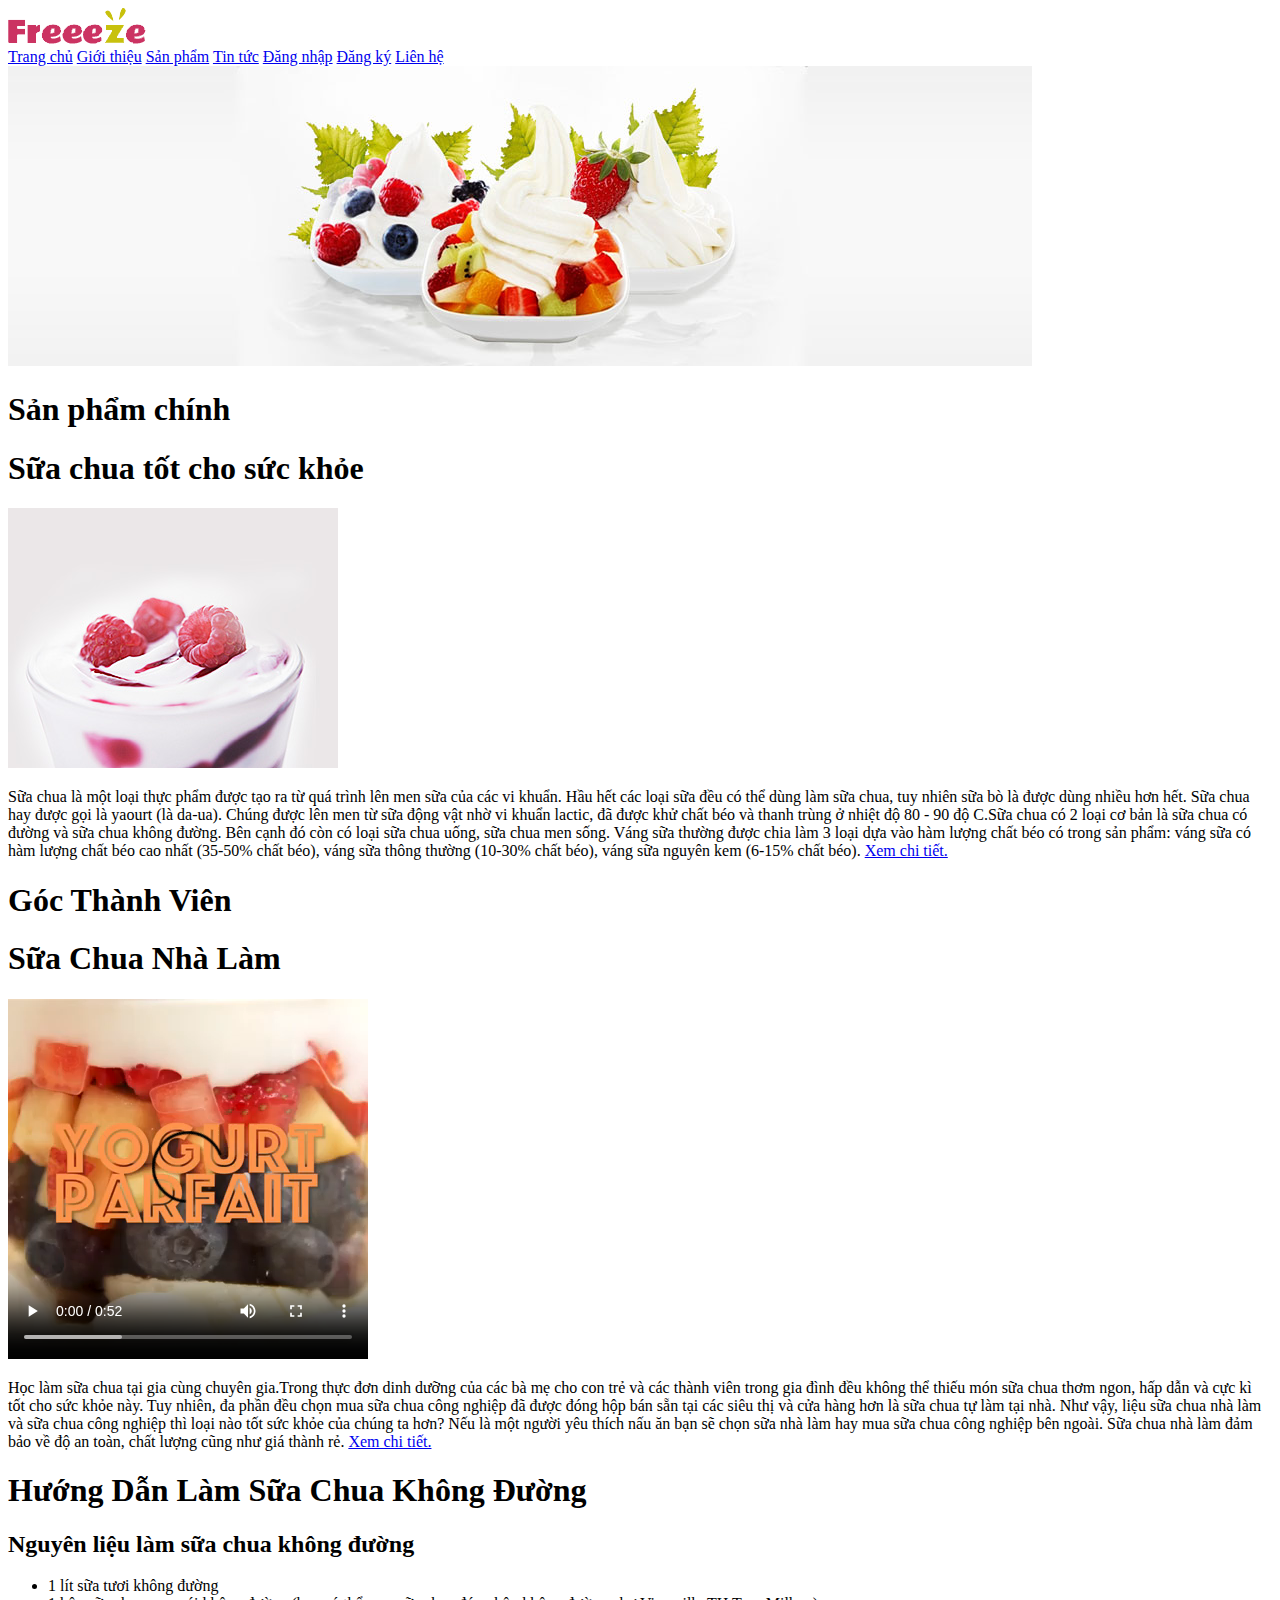
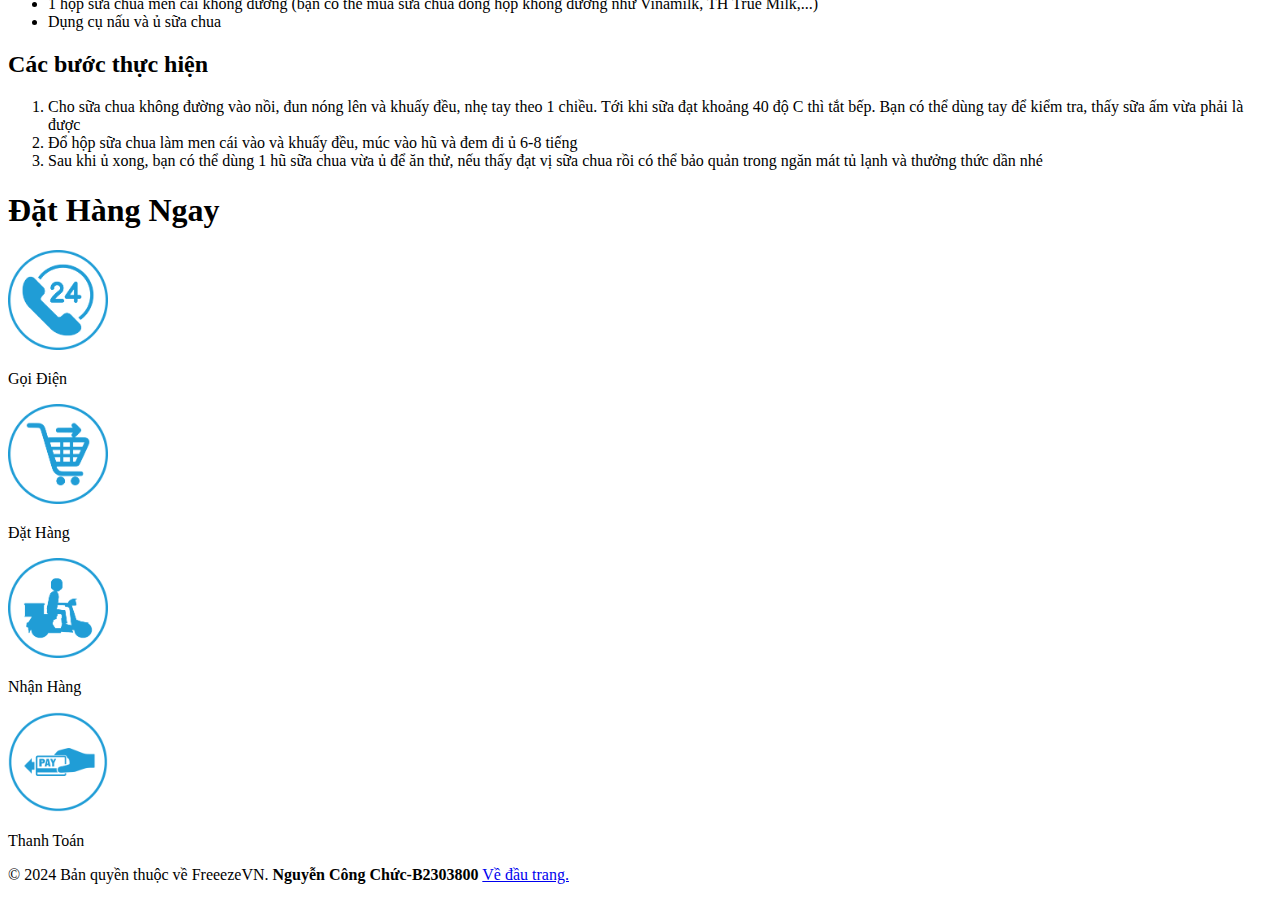
==== index.html @ a8f84d25 "change file name" ====
<!DOCTYPE html>
<html
  lang="en
"
>
  <head>
    <meta charset="UTF-8" />
    <meta name="viewport" content="width=device-width, initial-scale=1.0" />
    <title>Trang Chủ</title>
    <link
      rel="shortcut icon"
      
      href="./images/favicon.ico"
      type="image/x-icon"
    />
  </head>
  <body>
    <header>
      <div id="logo">
        <img src="./images/logo.png" alt="" />
      </div>
      <nav>
        <a target="_self" href="index.html">Trang chủ</a>
        <a target="_blank" href="gioithieu_NguyenCongChuc_B2303800.html">Giới thiệu</a>
        <a target="_blank" href="sanpham_NguyenCongChuc_B2303800.html">Sản phẩm</a>
        <a target="_blank" href="tintuc_NguyenCongChuc_B2303800.html">Tin tức</a>
        <a target="_blank" href="dangnhap_NguyenCongChuc_B2303800.html">Đăng nhập</a>
        <a target="_blank" href="dangky_NguyenCongChuc_B2303800.html">Đăng ký</a>
        <a target="_blank" href="lienhe_NguyenCongChuc_B2303800.html">Liên hệ</a>
      </nav>
    </header>
    <main>
      <article>
        <section>
          <img src="./images/trangchu/bg-home.jpg" alt="" />
          <h1>Sản phẩm chính</h1>
          <h1>Sữa chua tốt cho sức khỏe</h1>
          <img src="./images/trangchu/yogurt.jpg" alt="" />
          <p>
            Sữa chua là một loại thực phẩm được tạo ra từ quá trình lên men sữa
            của các vi khuẩn. Hầu hết các loại sữa đều có thể dùng làm sữa chua,
            tuy nhiên sữa bò là được dùng nhiều hơn hết. Sữa chua hay được gọi
            là yaourt (là da-ua). Chúng được lên men từ sữa động vật nhờ vi
            khuẩn lactic, đã được khử chất béo và thanh trùng ở nhiệt độ 80 - 90
            độ C.Sữa chua có 2 loại cơ bản là sữa chua có đường và sữa chua
            không đường. Bên cạnh đó còn có loại sữa chua uống, sữa chua men
            sống. Váng sữa thường được chia làm 3 loại dựa vào hàm lượng chất
            béo có trong sản phẩm: váng sữa có hàm lượng chất béo cao nhất
            (35-50% chất béo), váng sữa thông thường (10-30% chất béo), váng sữa
            nguyên kem (6-15% chất béo). <a href="#">Xem chi tiết.</a>
          </p>
        </section>
        <section>
          <h1>Góc Thành Viên</h1>
          <h1>Sữa Chua Nhà Làm</h1>
          <video
            controls
            autoplay
            src="./images/trangchu/yogurt.mp4"
          ></video>
          <p>
            Học làm sữa chua tại gia cùng chuyên gia.Trong thực đơn dinh dưỡng
            của các bà mẹ cho con trẻ và các thành viên trong gia đình đều không
            thể thiếu món sữa chua thơm ngon, hấp dẫn và cực kì tốt cho sức khỏe
            này. Tuy nhiên, đa phần đều chọn mua sữa chua công nghiệp đã được
            đóng hộp bán sẵn tại các siêu thị và cửa hàng hơn là sữa chua tự làm
            tại nhà. Như vậy, liệu sữa chua nhà làm và sữa chua công nghiệp thì
            loại nào tốt sức khỏe của chúng ta hơn? Nếu là một người yêu thích
            nấu ăn bạn sẽ chọn sữa nhà làm hay mua sữa chua công nghiệp bên
            ngoài. Sữa chua nhà làm đảm bảo về độ an toàn, chất lượng cũng như
            giá thành rẻ. <a href="#">Xem chi tiết.</a>
          </p>
        </section>
        <section>
          <h1>Hướng Dẫn Làm Sữa Chua Không Đường</h1>
          <h2>Nguyên liệu làm sữa chua không đường</h2>
          <ul>
            <li>1 lít sữa tươi không đường</li>
            <li>
              1 hộp sữa chua men cái không đường (bạn có thể mua sữa chua đóng
              hộp không đường như Vinamilk, TH True Milk,...)
            </li>
            <li>Dụng cụ nấu và ủ sữa chua</li>
          </ul>
          <h2>Các bước thực hiện</h2>
          <ol>
            <li>
              Cho sữa chua không đường vào nồi, đun nóng lên và khuấy đều, nhẹ
              tay theo 1 chiều. Tới khi sữa đạt khoảng 40 độ C thì tắt bếp. Bạn
              có thể dùng tay để kiểm tra, thấy sữa ấm vừa phải là được
            </li>
            <li>
              Đổ hộp sữa chua làm men cái vào và khuấy đều, múc vào hũ và đem đi
              ủ 6-8 tiếng
            </li>
            <li>
              Sau khi ủ xong, bạn có thể dùng 1 hũ sữa chua vừa ủ để ăn thử, nếu
              thấy đạt vị sữa chua rồi có thể bảo quản trong ngăn mát tủ lạnh và
              thưởng thức dần nhé
            </li>
          </ol>
        </section>
        <section>
          <h1>Đặt Hàng Ngay</h1>
          <img
            src="./images/trangchu/order_1.png"
            alt="Gọi điện"
            width="100"
          />
          <p>Gọi Điện</p>
          <img
            src="./images/trangchu/order_2.png"
            alt="Đặt Hàng"
            width="100"
          />
          <p>Đặt Hàng</p>
          <img
            src="./images/trangchu/order_3.png"
            alt="Nhận Hàng"
            width="100"
          />
          <p>Nhận Hàng</p>
          <img
            src="./images/trangchu/order_4.png"
            alt="Thanh Toán"
            width="100"
          />
          <p>Thanh Toán</p>
        </section>
      </article>
    </main>
    <footer>
      <p>
        &copy; 2024 Bản quyền thuộc về FreeezeVN.
        <b>Nguyễn Công Chức-B2303800</b>
        <a href="#logo">Về đầu trang.</a>
      </p>
    </footer>
  </body>
</html>
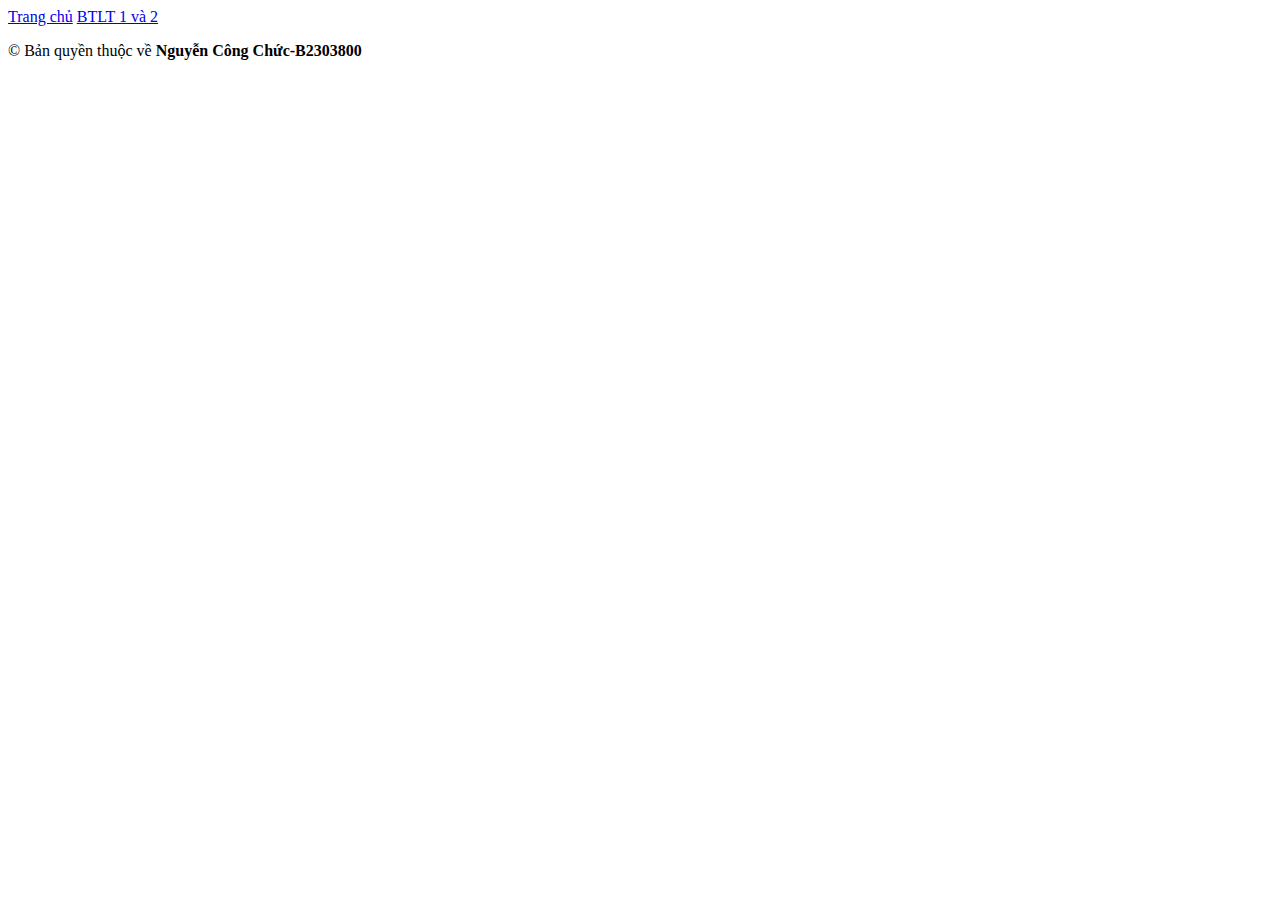
==== commit ed9fb981: "Update index.html" ====
--- a/index.html
+++ b/index.html
@@ -16,124 +16,23 @@
   </head>
   <body>
     <header>
-      <div id="logo">
-        <img src="./images/logo.png" alt="" />
-      </div>
+      
       <nav>
         <a target="_self" href="index.html">Trang chủ</a>
-        <a target="_blank" href="gioithieu_NguyenCongChuc_B2303800.html">Giới thiệu</a>
-        <a target="_blank" href="sanpham_NguyenCongChuc_B2303800.html">Sản phẩm</a>
-        <a target="_blank" href="tintuc_NguyenCongChuc_B2303800.html">Tin tức</a>
-        <a target="_blank" href="dangnhap_NguyenCongChuc_B2303800.html">Đăng nhập</a>
-        <a target="_blank" href="dangky_NguyenCongChuc_B2303800.html">Đăng ký</a>
-        <a target="_blank" href="lienhe_NguyenCongChuc_B2303800.html">Liên hệ</a>
+        <a target="_blank" href="BTLT_NguyenCongChuc_B2303800.html">BTLT 1 và 2 </a>
+        
       </nav>
     </header>
     <main>
       <article>
-        <section>
-          <img src="./images/trangchu/bg-home.jpg" alt="" />
-          <h1>Sản phẩm chính</h1>
-          <h1>Sữa chua tốt cho sức khỏe</h1>
-          <img src="./images/trangchu/yogurt.jpg" alt="" />
-          <p>
-            Sữa chua là một loại thực phẩm được tạo ra từ quá trình lên men sữa
-            của các vi khuẩn. Hầu hết các loại sữa đều có thể dùng làm sữa chua,
-            tuy nhiên sữa bò là được dùng nhiều hơn hết. Sữa chua hay được gọi
-            là yaourt (là da-ua). Chúng được lên men từ sữa động vật nhờ vi
-            khuẩn lactic, đã được khử chất béo và thanh trùng ở nhiệt độ 80 - 90
-            độ C.Sữa chua có 2 loại cơ bản là sữa chua có đường và sữa chua
-            không đường. Bên cạnh đó còn có loại sữa chua uống, sữa chua men
-            sống. Váng sữa thường được chia làm 3 loại dựa vào hàm lượng chất
-            béo có trong sản phẩm: váng sữa có hàm lượng chất béo cao nhất
-            (35-50% chất béo), váng sữa thông thường (10-30% chất béo), váng sữa
-            nguyên kem (6-15% chất béo). <a href="#">Xem chi tiết.</a>
-          </p>
-        </section>
-        <section>
-          <h1>Góc Thành Viên</h1>
-          <h1>Sữa Chua Nhà Làm</h1>
-          <video
-            controls
-            autoplay
-            src="./images/trangchu/yogurt.mp4"
-          ></video>
-          <p>
-            Học làm sữa chua tại gia cùng chuyên gia.Trong thực đơn dinh dưỡng
-            của các bà mẹ cho con trẻ và các thành viên trong gia đình đều không
-            thể thiếu món sữa chua thơm ngon, hấp dẫn và cực kì tốt cho sức khỏe
-            này. Tuy nhiên, đa phần đều chọn mua sữa chua công nghiệp đã được
-            đóng hộp bán sẵn tại các siêu thị và cửa hàng hơn là sữa chua tự làm
-            tại nhà. Như vậy, liệu sữa chua nhà làm và sữa chua công nghiệp thì
-            loại nào tốt sức khỏe của chúng ta hơn? Nếu là một người yêu thích
-            nấu ăn bạn sẽ chọn sữa nhà làm hay mua sữa chua công nghiệp bên
-            ngoài. Sữa chua nhà làm đảm bảo về độ an toàn, chất lượng cũng như
-            giá thành rẻ. <a href="#">Xem chi tiết.</a>
-          </p>
-        </section>
-        <section>
-          <h1>Hướng Dẫn Làm Sữa Chua Không Đường</h1>
-          <h2>Nguyên liệu làm sữa chua không đường</h2>
-          <ul>
-            <li>1 lít sữa tươi không đường</li>
-            <li>
-              1 hộp sữa chua men cái không đường (bạn có thể mua sữa chua đóng
-              hộp không đường như Vinamilk, TH True Milk,...)
-            </li>
-            <li>Dụng cụ nấu và ủ sữa chua</li>
-          </ul>
-          <h2>Các bước thực hiện</h2>
-          <ol>
-            <li>
-              Cho sữa chua không đường vào nồi, đun nóng lên và khuấy đều, nhẹ
-              tay theo 1 chiều. Tới khi sữa đạt khoảng 40 độ C thì tắt bếp. Bạn
-              có thể dùng tay để kiểm tra, thấy sữa ấm vừa phải là được
-            </li>
-            <li>
-              Đổ hộp sữa chua làm men cái vào và khuấy đều, múc vào hũ và đem đi
-              ủ 6-8 tiếng
-            </li>
-            <li>
-              Sau khi ủ xong, bạn có thể dùng 1 hũ sữa chua vừa ủ để ăn thử, nếu
-              thấy đạt vị sữa chua rồi có thể bảo quản trong ngăn mát tủ lạnh và
-              thưởng thức dần nhé
-            </li>
-          </ol>
-        </section>
-        <section>
-          <h1>Đặt Hàng Ngay</h1>
-          <img
-            src="./images/trangchu/order_1.png"
-            alt="Gọi điện"
-            width="100"
-          />
-          <p>Gọi Điện</p>
-          <img
-            src="./images/trangchu/order_2.png"
-            alt="Đặt Hàng"
-            width="100"
-          />
-          <p>Đặt Hàng</p>
-          <img
-            src="./images/trangchu/order_3.png"
-            alt="Nhận Hàng"
-            width="100"
-          />
-          <p>Nhận Hàng</p>
-          <img
-            src="./images/trangchu/order_4.png"
-            alt="Thanh Toán"
-            width="100"
-          />
-          <p>Thanh Toán</p>
-        </section>
+        
       </article>
     </main>
     <footer>
       <p>
-        &copy; 2024 Bản quyền thuộc về FreeezeVN.
+        &copy; Bản quyền thuộc về
         <b>Nguyễn Công Chức-B2303800</b>
-        <a href="#logo">Về đầu trang.</a>
+        
       </p>
     </footer>
   </body>
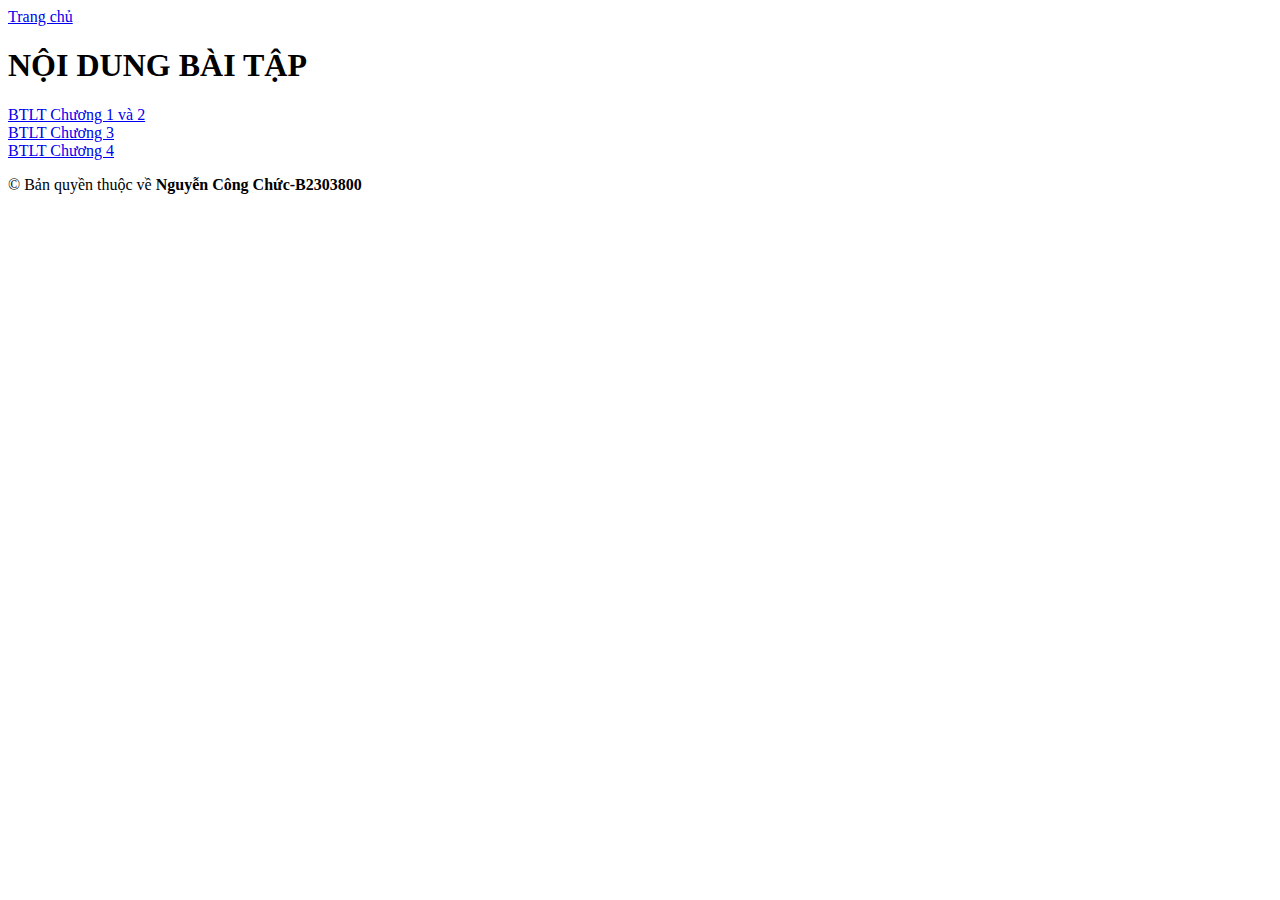
==== commit f87cca15: "Update index.html" ====
--- a/index.html
+++ b/index.html
@@ -1,40 +1,42 @@
 <!DOCTYPE html>
-<html
-  lang="en
-"
->
+<html lang="en">
   <head>
     <meta charset="UTF-8" />
     <meta name="viewport" content="width=device-width, initial-scale=1.0" />
-    <title>Trang Chủ</title>
-    <link
-      rel="shortcut icon"
-      
-      href="./images/favicon.ico"
-      type="image/x-icon"
-    />
+    <title>BTLT</title>
+    <link rel="shortcut icon" href="./images/favicon.ico" type="image/x-icon" />
+    <link rel="stylesheet" href="styles.css" />
   </head>
   <body>
     <header>
-      
       <nav>
         <a target="_self" href="index.html">Trang chủ</a>
-        <a target="_blank" href="BTLT_NguyenCongChuc_B2303800.html">BTLT 1 và 2 </a>
-        
       </nav>
     </header>
     <main>
       <article>
-        
+        <h1>NỘI DUNG BÀI TẬP</h1>
+        <div class="container">
+          <div class="box">
+            <a target="_blank" href="BTLT_NguyenCongChuc_B2303800.html"
+              >BTLT Chương 1 và 2</a
+            >
+          </div>
+          <div class="box">
+            <a target="_blank" href="BTLT_NguyenCongChuc_B2303800.html"
+              >BTLT Chương 3</a
+            >
+          </div>
+          <div class="box">
+            <a target="_blank" href="BTLT_NguyenCongChuc_B2303800.html"
+              >BTLT Chương 4</a
+            >
+          </div>
+        </div>
       </article>
     </main>
     <footer>
-      <p>
-        &copy; Bản quyền thuộc về
-        <b>Nguyễn Công Chức-B2303800</b>
-        
-      </p>
+      <p>&copy; Bản quyền thuộc về <b>Nguyễn Công Chức-B2303800</b></p>
     </footer>
   </body>
 </html>
-
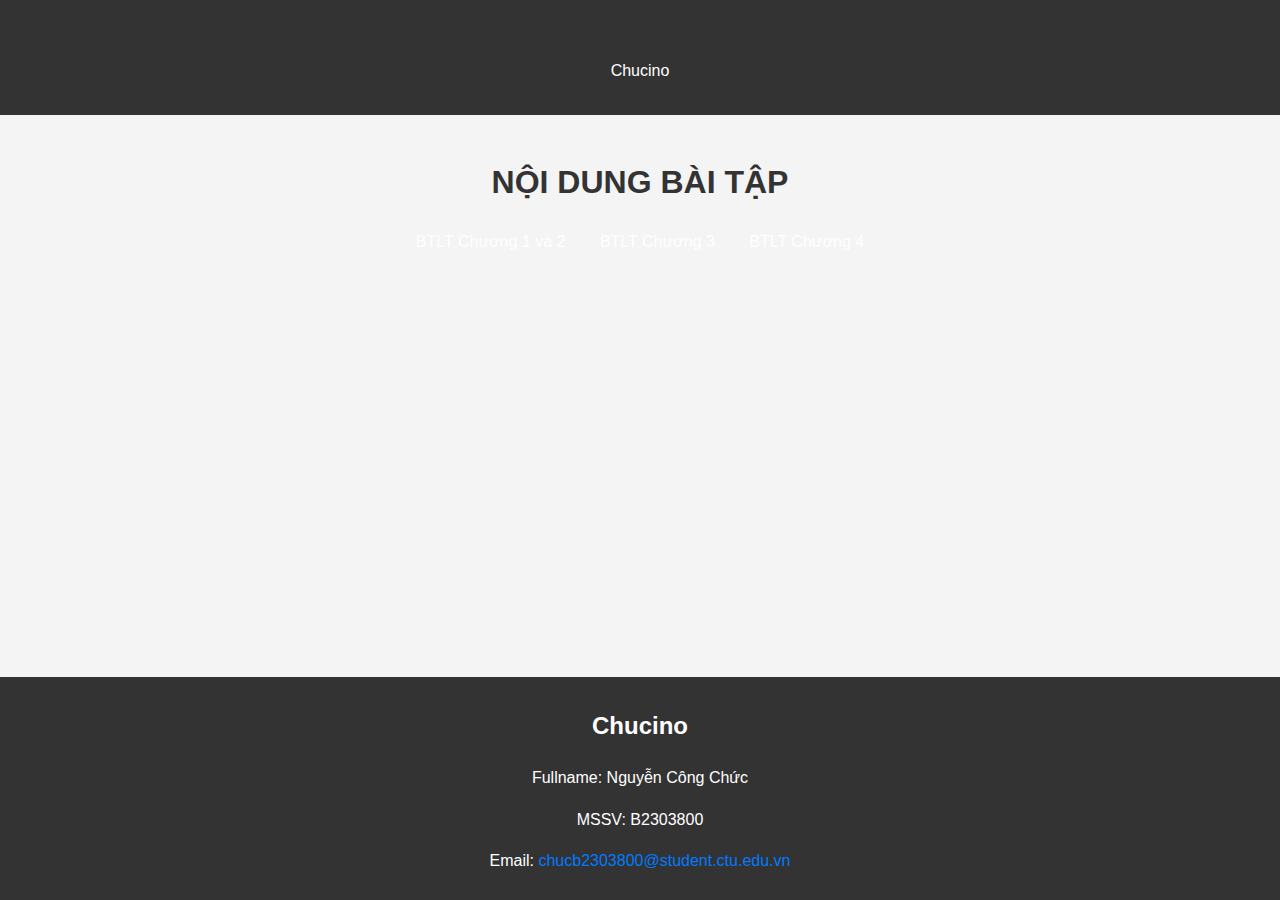
==== commit eed584f7: "Update index.html" ====
--- a/index.html
+++ b/index.html
@@ -4,39 +4,40 @@
     <meta charset="UTF-8" />
     <meta name="viewport" content="width=device-width, initial-scale=1.0" />
     <title>BTLT</title>
-    <link rel="shortcut icon" href="./images/favicon.ico" type="image/x-icon" />
     <link rel="stylesheet" href="styles.css" />
   </head>
   <body>
     <header>
-      <nav>
-        <a target="_self" href="index.html">Trang chủ</a>
-      </nav>
+      <div class="header-content">
+        <img
+          src="https://anhnail.vn/wp-content/uploads/2024/10/meme-meo-khoc-2.webp"
+          alt=""
+        />
+        <p>Chucino</p>
+      </div>
     </header>
-    <main>
+    <main class="one-col">
       <article>
         <h1>NỘI DUNG BÀI TẬP</h1>
         <div class="container">
-          <div class="box">
-            <a target="_blank" href="BTLT_NguyenCongChuc_B2303800.html"
-              >BTLT Chương 1 và 2</a
-            >
-          </div>
-          <div class="box">
-            <a target="_blank" href="BTLT_NguyenCongChuc_B2303800.html"
-              >BTLT Chương 3</a
-            >
-          </div>
-          <div class="box">
-            <a target="_blank" href="BTLT_NguyenCongChuc_B2303800.html"
-              >BTLT Chương 4</a
-            >
-          </div>
+          <nav>
+            <a href="BTLT_NguyenCongChuc_B2303800.html">BTLT Chương 1 và 2</a>
+            <a href="BTLTC1_NguyenCongChuc_B2303800.html">BTLT Chương 3</a>
+            <a href="BTLT_NguyenCongChuc_B2303800.html">BTLT Chương 4</a>
+          </nav>
         </div>
       </article>
     </main>
-    <footer>
-      <p>&copy; Bản quyền thuộc về <b>Nguyễn Công Chức-B2303800</b></p>
+    <footer class="footer-content">
+      <h2>Chucino</h2>
+      <p>Fullname: Nguyễn Công Chức</p>
+      <p>MSSV: B2303800</p>
+      <p>
+        Email:
+        <a href="mailto:chucb2303800@student.ctu.edu.vn"
+          >chucb2303800@student.ctu.edu.vn</a
+        >
+      </p>
     </footer>
   </body>
 </html>
--- a/styles.css
+++ b/styles.css
@@ -0,0 +1,76 @@
+/* Định dạng chung */
+body {
+  font-family: Arial, sans-serif;
+  margin: 0;
+  padding: 0;
+  line-height: 1.6;
+  background-color: #f4f4f4;
+}
+
+header {
+  background-color: #333;
+  color: #fff;
+  padding: 1rem;
+  text-align: center;
+}
+
+nav a {
+  color: #fff;
+  text-decoration: none;
+  margin: 0 15px;
+}
+
+nav a:hover {
+  text-decoration: underline;
+}
+
+main {
+  padding: 20px;
+  text-align: center;
+}
+
+/*article {
+  background-color: #fff;
+  padding: 20px;
+  border-radius: 8px;
+  box-shadow: 0 0 10px rgba(0, 0, 0, 0.1);
+  max-width: 800px;
+  margin: 20px auto;
+}*/
+
+h1 {
+  color: #333;
+}
+
+.container {
+  display: flex; /* Sử dụng Flexbox để căn chỉnh các box */
+  justify-content: space-around; /* Phân bổ không gian đều giữa các box */
+  margin-top: 20px; /* Thêm khoảng cách phía trên */
+}
+
+.box {
+  background-color: #e9ecef; /* Màu nền cho các box */
+  padding: 20px;
+  border-radius: 8px;
+  flex: 1; /* Mỗi box sẽ chiếm một phần không gian đều */
+  margin: 0 10px; /* Thêm khoảng cách giữa các box */
+}
+
+a {
+  color: #007bff;
+  text-decoration: none;
+}
+
+a:hover {
+  text-decoration: underline;
+}
+
+footer {
+  background-color: #333;
+  color: #fff;
+  text-align: center;
+  padding: 10px 0;
+  position: fixed;
+  width: 100%;
+  bottom: 0;
+}
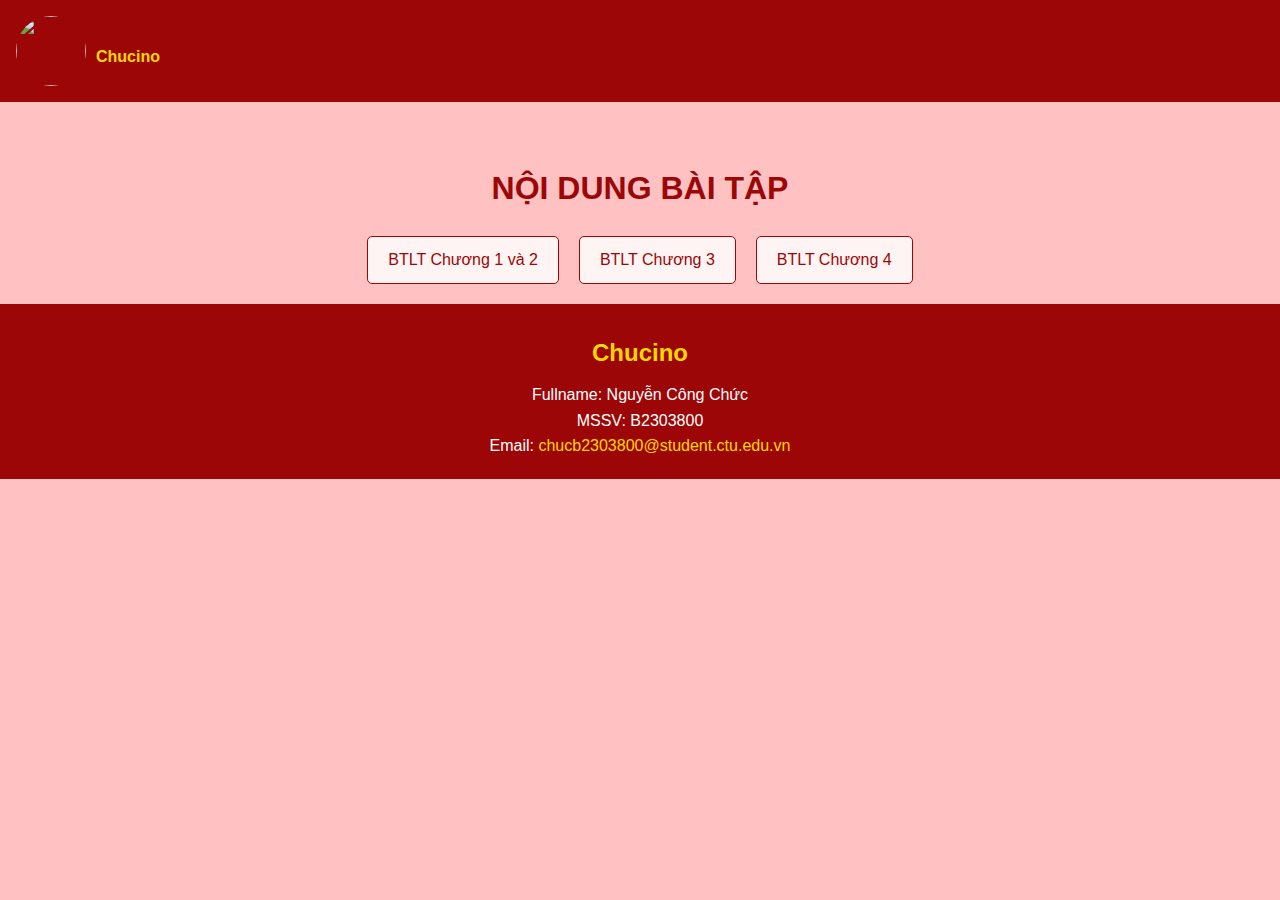
==== commit 2590d30b: "Update index.html" ====
--- a/index.html
+++ b/index.html
@@ -23,7 +23,7 @@
           <nav>
             <a href="BTLT_NguyenCongChuc_B2303800.html">BTLT Chương 1 và 2</a>
             <a href="BTLTC1_NguyenCongChuc_B2303800.html">BTLT Chương 3</a>
-            <a href="BTLT_NguyenCongChuc_B2303800.html">BTLT Chương 4</a>
+            <a href="BTLTC3_NguyenCongChuc_B2303800.html">BTLT Chương 4</a>
           </nav>
         </div>
       </article>
--- a/styles.css
+++ b/styles.css
@@ -1,76 +1,181 @@
 /* Định dạng chung */
+*,
+*::before,
+*::after {
+  box-sizing: border-box;
+}
+
 body {
   font-family: Arial, sans-serif;
   margin: 0;
   padding: 0;
   line-height: 1.6;
-  background-color: #f4f4f4;
+  background-color: #ffc1c1;
+  color: #333;
 }
 
+/* Main Section */
+main.one-col {
+  padding: 20px;
+  background-color: #ffc1c1;
+}
+
+/* Header */
 header {
-  background-color: #333;
+  background-color: #9c0606;
   color: #fff;
   padding: 1rem;
   text-align: center;
 }
 
+.header-content {
+  display: flex;
+  align-items: flex-end;
+  justify-content: flex-start;
+}
+
+.header-content img {
+  width: 70px;
+  height: 70px;
+  border-radius: 50%;
+  margin-right: 10px;
+}
+
+.header-content p {
+  color: #ffd700;
+  font-weight: bold;
+}
+
+/* Footer */
+footer.footer-content {
+  background-color: #9c0606;
+  color: #fff;
+  text-align: center;
+  padding: 20px;
+  width: 100%; /* Đảm bảo footer chiếm toàn bộ chiều rộng */
+}
+
+footer.footer-content h2 {
+  font-size: 1.5em;
+  margin: 10px 0;
+  color: #ffd700;
+}
+
+footer.footer-content p {
+  margin: 0;
+}
+
+footer a {
+  color: #ffd700;
+  text-decoration: none;
+}
+
+footer a:hover {
+  text-decoration: underline;
+}
+
+/* Navbar */
+nav {
+  display: flex;
+  justify-content: center;
+  gap: 20px;
+}
+
 nav a {
-  color: #fff;
+  color: #9c0606;
   text-decoration: none;
-  margin: 0 15px;
+  padding: 10px 20px;
+  border: 1px solid #9c0606;
+  border-radius: 5px;
+  background-color: #fff4f4;
+  transition: 0.3s;
 }
 
 nav a:hover {
-  text-decoration: underline;
+  background-color: #9c0606;
+  color: #fff;
 }
 
-main {
-  padding: 20px;
+/* Article Titles */
+article h1 {
+  color: #9c0606;
   text-align: center;
 }
 
-/*article {
-  background-color: #fff;
-  padding: 20px;
-  border-radius: 8px;
-  box-shadow: 0 0 10px rgba(0, 0, 0, 0.1);
-  max-width: 800px;
-  margin: 20px auto;
-}*/
-
-h1 {
-  color: #333;
+/* Main */
+main {
+  display: flex;
+  flex-direction: column;
+  align-items: center;
+  margin-top: 20px;
+  width: 100%; /* Đảm bảo main chiếm toàn bộ chiều rộng */
 }
 
-.container {
-  display: flex; /* Sử dụng Flexbox để căn chỉnh các box */
-  justify-content: space-around; /* Phân bổ không gian đều giữa các box */
-  margin-top: 20px; /* Thêm khoảng cách phía trên */
+/* Content Container for Login Form */
+.content-container-dn,
+.content-container-dk {
+  display: flex;
+  justify-content: center;
+  align-items: center;
+  flex-direction: column;
+  border: 1px solid #9c0606;
+  border-radius: 5px;
+  padding: 30px;
+  max-width: 400px;
+  width: 100%;
+  background-color: #fff4f4;
+}
+.content-login {
+  display: flex;
+  flex-direction: column;
+  gap: 15px;
 }
 
-.box {
-  background-color: #e9ecef; /* Màu nền cho các box */
-  padding: 20px;
-  border-radius: 8px;
-  flex: 1; /* Mỗi box sẽ chiếm một phần không gian đều */
-  margin: 0 10px; /* Thêm khoảng cách giữa các box */
+.wrapper-input {
+  display: flex;
+  align-items: center;
+  border: 1px solid #9c0606;
+  border-radius: 5px;
+  padding: 10px;
+  background-color: #fff;
+}
+.inp-icon {
+  color: #9c0606;
+  margin-right: 10px;
+  font-size: 1.2em;
 }
 
-a {
-  color: #007bff;
-  text-decoration: none;
+.input {
+  border: none;
+  outline: none;
+  width: 100%;
+  padding: 5px;
+  font-size: 1em;
 }
 
-a:hover {
-  text-decoration: underline;
+/* Reset and Submit Buttons */
+button[type="submit"],
+button[type="reset"] {
+  background-color: #9c0606;
+  color: #fff;
+  border: none;
+  border-radius: 5px;
+  padding: 10px 15px;
+  font-size: 1em;
+  cursor: pointer;
+  transition: background-color 0.3s;
 }
 
-footer {
-  background-color: #333;
-  color: #fff;
-  text-align: center;
-  padding: 10px 0;
-  position: fixed;
-  width: 100%;
-  bottom: 0;
+button[type="submit"]:hover,
+button[type="reset"]:hover {
+  background-color: #7a0404; /* Màu đậm hơn khi hover */
 }
+
+button[type="reset"] {
+  background-color: #333; /* Màu khác cho nút hủy */
+  margin-left: 10px;
+}
+
+button[type="reset"]:hover {
+  background-color: #555; /* Màu đậm hơn cho nút hủy */
+}
